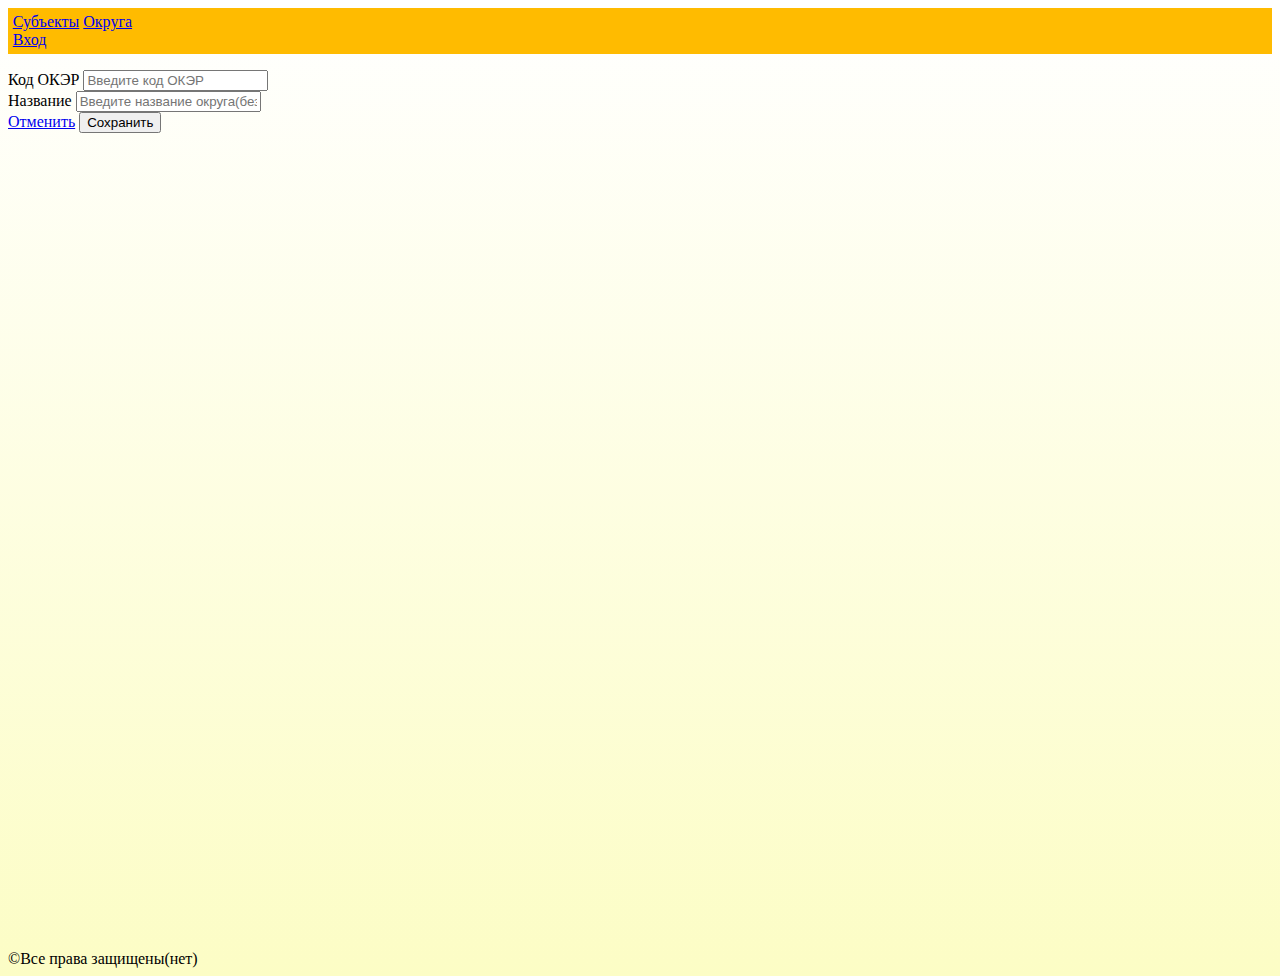
==== SubjectsAndDistrictsWebApi/wwwroot/html/addDistrict.html @ 9af504f2 "добавил разделение некоторых функций администратора и обычных пользователей, сортировка, поиск, филь" ====
<!DOCTYPE html>
<html xmlns:mso="urn:schemas-microsoft-com:office:office" xmlns:msdt="uuid:C2F41010-65B3-11d1-A29F-00AA00C14882">

<head>
    <meta charset="utf-8">
    <meta name="viewport" content="width=device-width, initial-scale=1, shrink-to-fit=no">
    <meta lang="ru">

    <link href="https://cdn.jsdelivr.net/npm/bootstrap@5.1.3/dist/css/bootstrap.min.css" rel="stylesheet" integrity="sha384-1BmE4kWBq78iYhFldvKuhfTAU6auU8tT94WrHftjDbrCEXSU1oBoqyl2QvZ6jIW3" crossorigin="anonymous">
    <script src="https://cdn.jsdelivr.net/npm/bootstrap@5.1.3/dist/js/bootstrap.bundle.min.js" integrity="sha384-ka7Sk0Gln4gmtz2MlQnikT1wXgYsOg+OMhuP+IlRH9sENBO0LRn5q+8nbTov4+1p" crossorigin="anonymous"></script>
    <link rel="stylesheet" href="../css/style.css">
    <link rel="stylesheet" href="https://cdn.jsdelivr.net/npm/bootstrap-icons@1.7.2/font/bootstrap-icons.css">
    <script src="../js/districts/addNewDistrict.js" type="module"></script>

    <title>New District</title>
</head>

<body>

    <header>
        <nav class="navbar">
            <div class="container" id="navbar">
                <div class="btn-group btn-group-lg">
                    <a href="../index.html" class="btn btn-secondary">Субъекты</a>
                    <a href="../html/indexDistricts.html" class="btn btn-secondary">Округа</a>
                </div>
                <div id="user-button" class="justify-content-end">
                    <a id="login-button" href="./html/login.html" class="btn btn-secondary btn-lg">Вход</a>
                </div>
            </div>

        </nav>
    </header>

    <main>
        <p></p>

        <div class="container">
            <form id="add-district-form">
                <div class="form-group">
                    <label for="OKER">Код ОКЭР</label>
                    <input id="OKER" class="form-control" type="text" placeholder="Введите код ОКЭР">
                </div>
                <div class="form-group mb-2">
                    <label for="name">Название</label>
                    <input id="name" class="form-control" type="text" placeholder="Введите название округа(без приписки 'федеральный округ')">
                </div>
                <a class="btn btn-primary" href="./indexDistricts.html">Отменить</a>
                <button id="submit" class="btn btn-primary">Сохранить</button>
            </form>
        </div>

        <p></p>
    </main>

    <footer class="text-light bg-secondary pt-3 pb-3 text-center">
        <div class="container">
            &copy;Все права защищены(нет)
        </div>
    </footer>

    <template id="dropdown">
        <div class="dropdown" id="dropdown-menu">
            <button class="btn btn-secondary dropdown-toggle btn-lg" type="button" id="dropdownUserMenu" data-bs-toggle="dropdown" aria-expanded="false"></button>
            <ul class="dropdown-menu" aria-labelledby="dropdownUserMenu">
                <li><a class="dropdown-item" href="./userInfo.html">Редактирование пользователя</a></li>
                <li><a class="dropdown-item" href="./changePassword.html">Смена пароля</a></li>
                <li><button id="logout" class="dropdown-item">Выход</button></li>
            </ul>
          </div>
    </template>
</body>

</html>
---- SubjectsAndDistrictsWebApi/wwwroot/css/style.css ----
body {
    background: linear-gradient(to bottom, white, rgb(252, 253, 197))
}

header {
    position: relative;
}

main {
    min-height: 55em;
}

header {
    padding: 0.3em;
    background-color: rgb(255, 187, 0);
    display: grid;
}

.high {
    line-height: 1.6em;
}

.gap {
    gap: 0.2em;
}

.hidden {
    display: none;
}
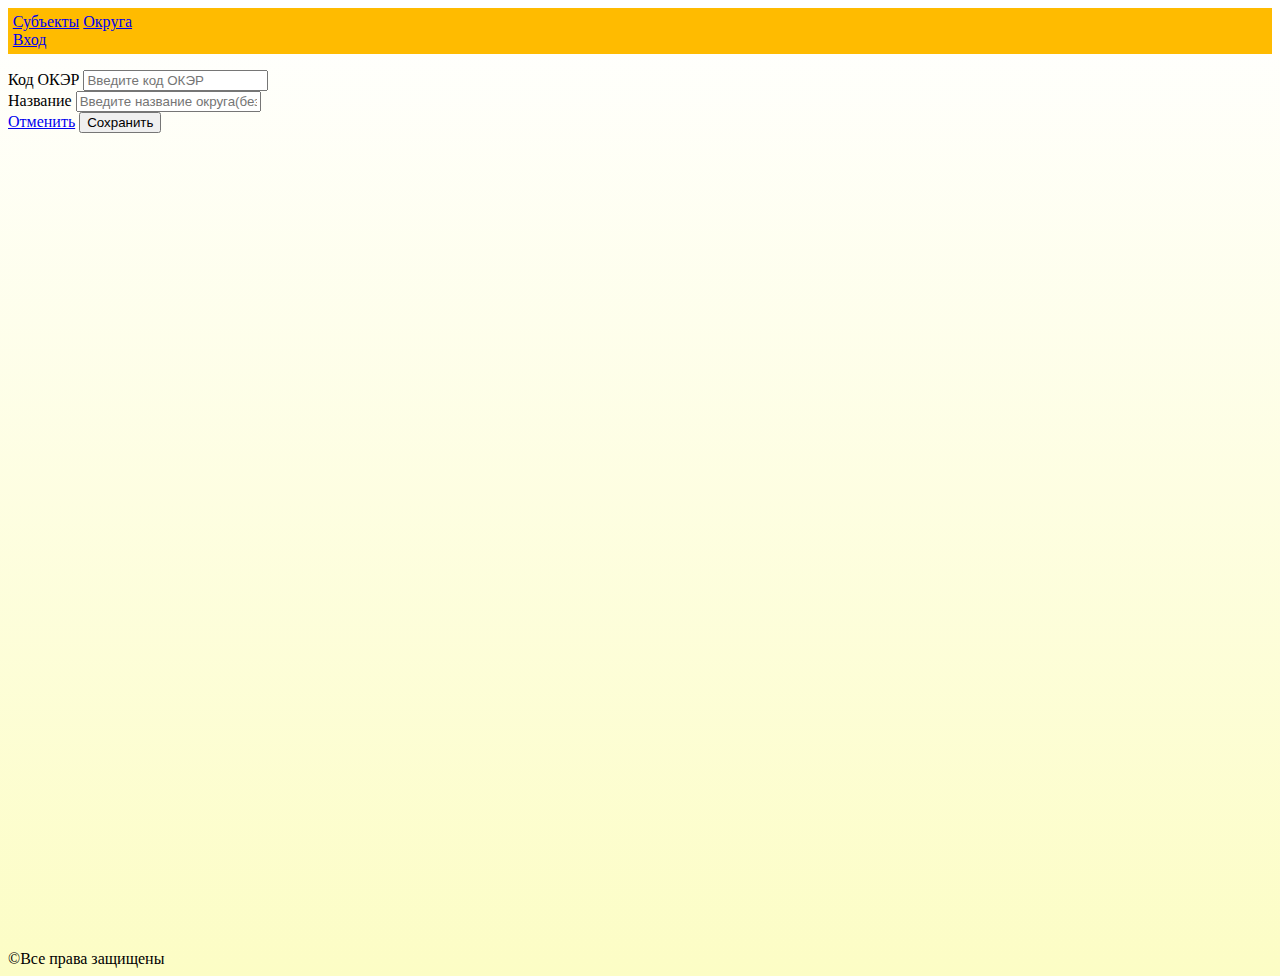
==== commit 772dbd7b: "Лог при успешном добавлении(удалении) сущностей и переход на страницу с этими сущностями." ====
--- a/SubjectsAndDistrictsWebApi/wwwroot/html/addDistrict.html
+++ b/SubjectsAndDistrictsWebApi/wwwroot/html/addDistrict.html
@@ -55,7 +55,7 @@
 
     <footer class="text-light bg-secondary pt-3 pb-3 text-center">
         <div class="container">
-            &copy;Все права защищены(нет)
+            &copy;Все права защищены
         </div>
     </footer>
 
